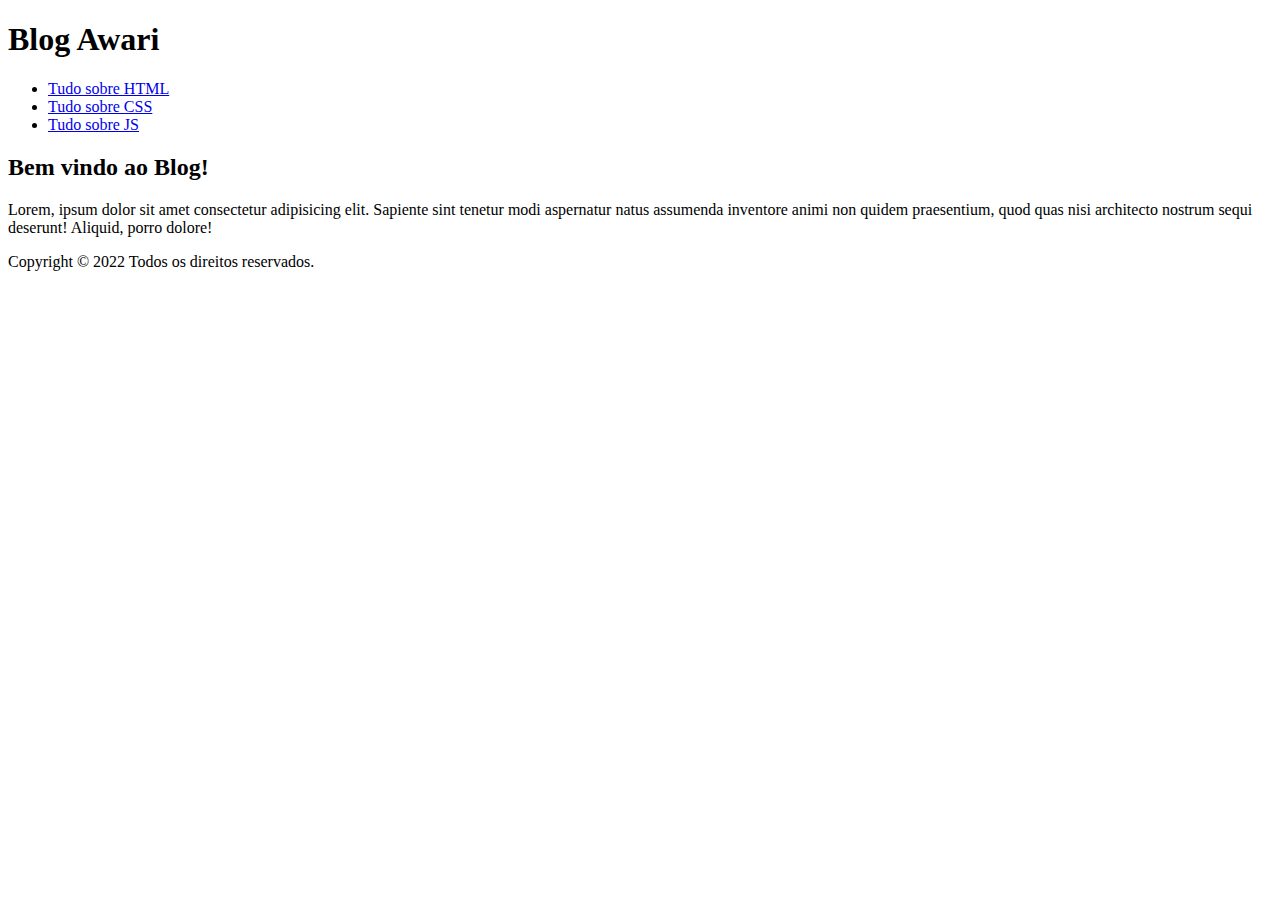
==== index.html @ 901749ff "Basic struture setup" ====
<!DOCTYPE html>
<html lang="pt-BR">
  <head>
    <title>Blog Awari</title>
    <meta charset="utf-8">
    <meta name="viewport" content="width=device-width, initial-scale=1.0">
    <meta name="description" content="Tudo sobre tecnologia">
  </head>
  <body>
    <header>
      <h1>Blog Awari</h1>
    </header>
    <nav>
      <ul>
        <li>
          <a href="tudo-sobre-html.html">Tudo sobre HTML</a>
        </li>
        <li>
          <a href="tudo-sobre-css.html">Tudo sobre CSS</a>
        </li>
        <li>
          <a href="tudo-sobre-js.html">Tudo sobre JS</a>
        </li>
      </ul>
    </nav>
    <main>
      <h2>Bem vindo ao Blog!</h2>
      <p>
        Lorem, ipsum dolor sit amet consectetur adipisicing elit. Sapiente sint tenetur modi aspernatur natus assumenda inventore animi non quidem praesentium, quod quas nisi architecto nostrum sequi deserunt! Aliquid, porro dolore!
      </p>
    </main>
    <footer>
      <p>Copyright © 2022 Todos os direitos reservados.</p>
    </footer>
  </body>
</html>
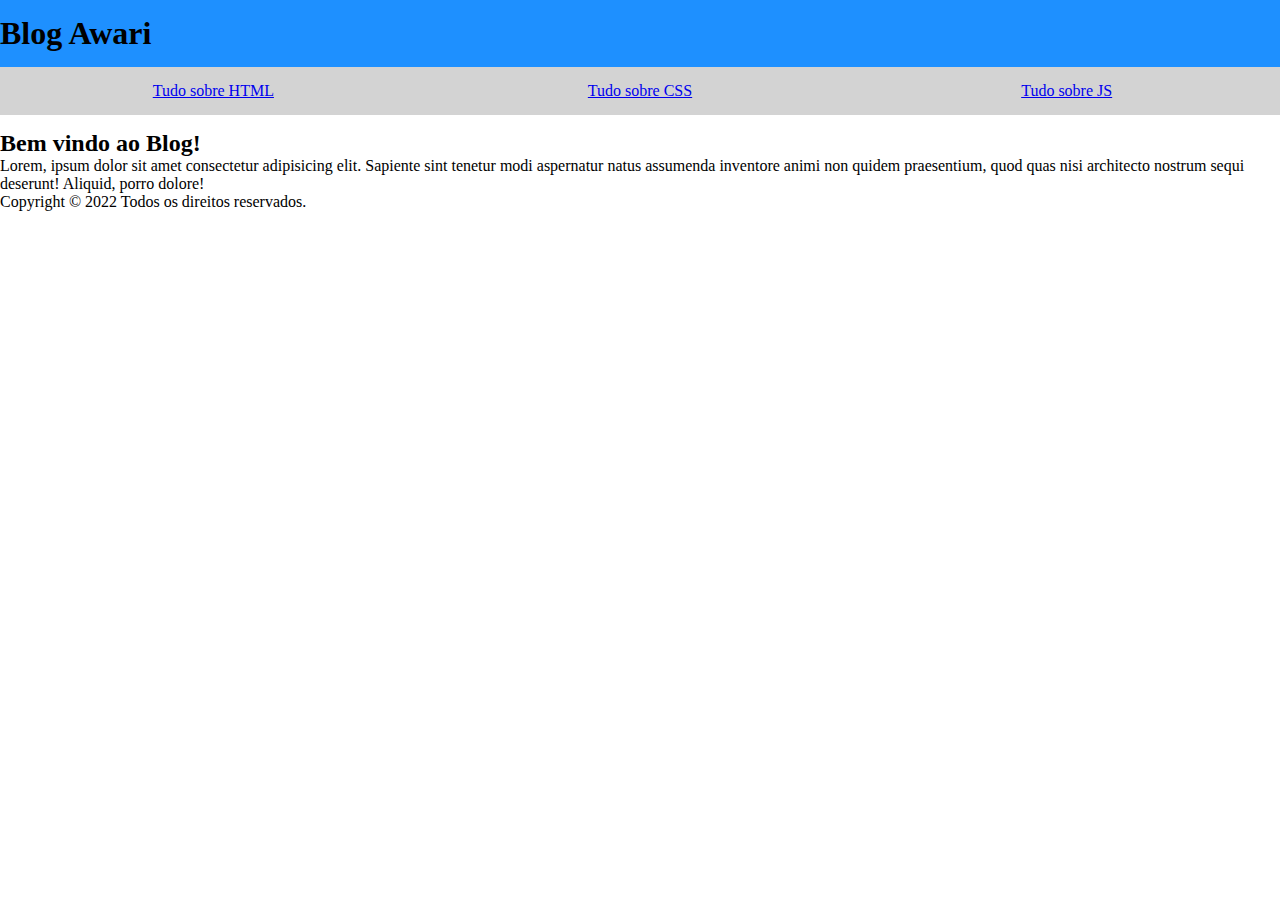
==== commit 4e8b4feb: "Basic css setup" ====
--- a/index.html
+++ b/index.html
@@ -5,20 +5,21 @@
     <meta charset="utf-8">
     <meta name="viewport" content="width=device-width, initial-scale=1.0">
     <meta name="description" content="Tudo sobre tecnologia">
+    <link rel="stylesheet" href="style.css">
   </head>
   <body>
-    <header>
+    <header class="top-bar">
       <h1>Blog Awari</h1>
     </header>
-    <nav>
-      <ul>
-        <li>
+    <nav class="navigation">
+      <ul class="menu">
+        <li class="menu-item">
           <a href="tudo-sobre-html.html">Tudo sobre HTML</a>
         </li>
-        <li>
+        <li class="menu-item">
           <a href="tudo-sobre-css.html">Tudo sobre CSS</a>
         </li>
-        <li>
+        <li class="menu-item">
           <a href="tudo-sobre-js.html">Tudo sobre JS</a>
         </li>
       </ul>
--- a/style.css
+++ b/style.css
@@ -0,0 +1,26 @@
+* {
+  box-sizing: border-box;
+  margin: 0px;
+}
+
+.top-bar {
+  background-color: dodgerblue;
+  padding: 15px 0px;
+}
+
+.navigation {
+  padding: 15px 0px;
+  background-color: lightgray;
+  margin-bottom: 15px;
+}
+
+.menu {
+  list-style: none;
+  padding: 0px;
+  display: flex;
+}
+
+.menu-item {
+  flex: 1;
+  text-align: center;
+}
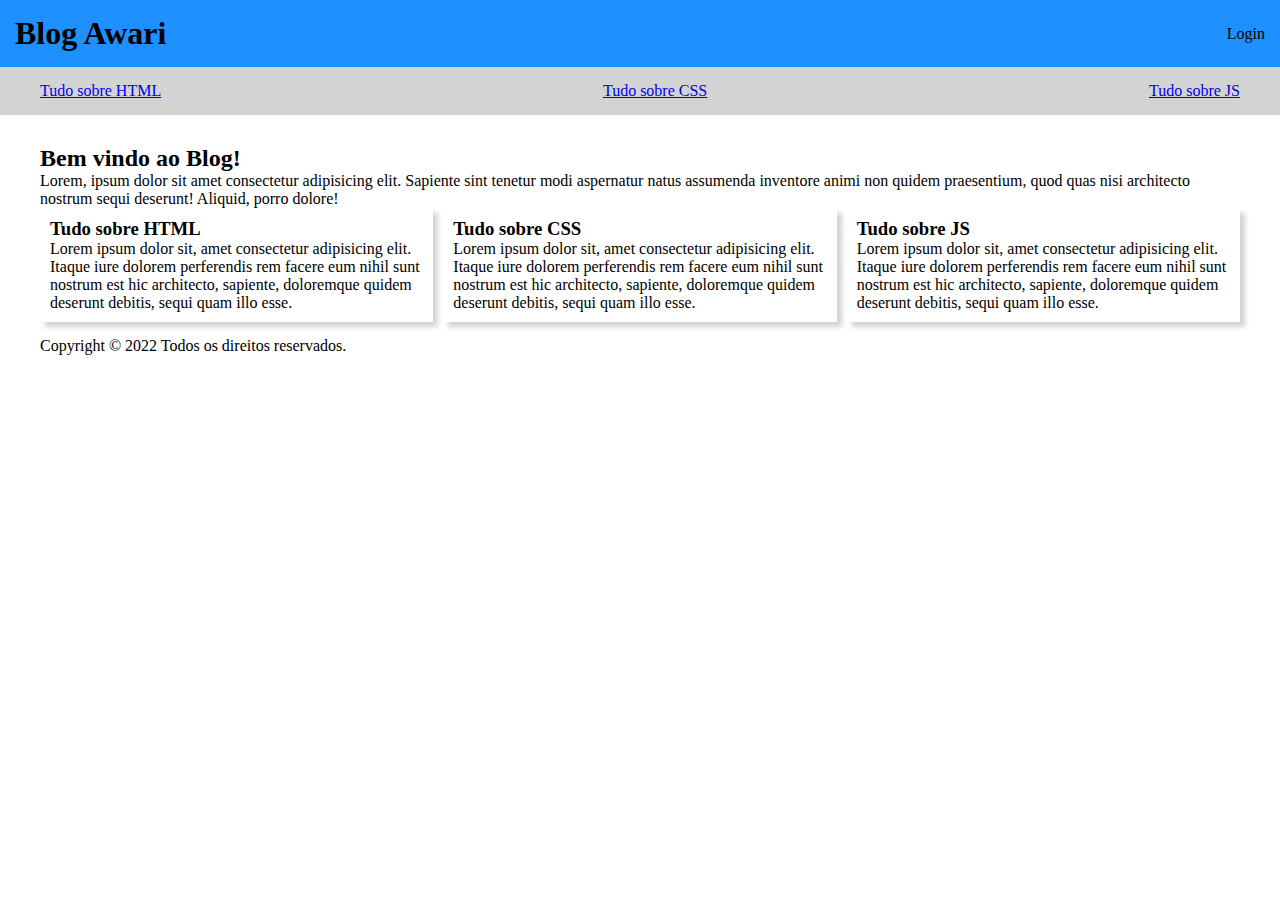
==== commit 177bf2b1: "Added improvements to layout" ====
--- a/index.html
+++ b/index.html
@@ -9,29 +9,52 @@
   </head>
   <body>
     <header class="top-bar">
-      <h1>Blog Awari</h1>
+      <div class="top-bar-container">
+        <h1>Blog Awari</h1>
+        <a>Login</a>
+      </div>
     </header>
     <nav class="navigation">
-      <ul class="menu">
-        <li class="menu-item">
-          <a href="tudo-sobre-html.html">Tudo sobre HTML</a>
-        </li>
-        <li class="menu-item">
-          <a href="tudo-sobre-css.html">Tudo sobre CSS</a>
-        </li>
-        <li class="menu-item">
-          <a href="tudo-sobre-js.html">Tudo sobre JS</a>
-        </li>
-      </ul>
+      <div class="navigation-container">
+        <ul class="menu">
+          <li class="menu-item">
+            <a href="tudo-sobre-html.html">Tudo sobre HTML</a>
+          </li>
+          <li class="menu-item">
+            <a href="tudo-sobre-css.html">Tudo sobre CSS</a>
+          </li>
+          <li class="menu-item">
+            <a href="tudo-sobre-js.html">Tudo sobre JS</a>
+          </li>
+        </ul>
+      </div>
     </nav>
-    <main>
-      <h2>Bem vindo ao Blog!</h2>
-      <p>
-        Lorem, ipsum dolor sit amet consectetur adipisicing elit. Sapiente sint tenetur modi aspernatur natus assumenda inventore animi non quidem praesentium, quod quas nisi architecto nostrum sequi deserunt! Aliquid, porro dolore!
-      </p>
+    <main class="main">
+      <div class="main-container">
+        <h2>Bem vindo ao Blog!</h2>
+        <p>
+          Lorem, ipsum dolor sit amet consectetur adipisicing elit. Sapiente sint tenetur modi aspernatur natus assumenda inventore animi non quidem praesentium, quod quas nisi architecto nostrum sequi deserunt! Aliquid, porro dolore!
+        </p>
+        <div class="cards">
+          <div class="card">
+            <h3>Tudo sobre HTML</h3>
+            <p>Lorem ipsum dolor sit, amet consectetur adipisicing elit. Itaque iure dolorem perferendis rem facere eum nihil sunt nostrum est hic architecto, sapiente, doloremque quidem deserunt debitis, sequi quam illo esse.</p>
+          </div>
+          <div class="card">
+            <h3>Tudo sobre CSS</h3>
+            <p>Lorem ipsum dolor sit, amet consectetur adipisicing elit. Itaque iure dolorem perferendis rem facere eum nihil sunt nostrum est hic architecto, sapiente, doloremque quidem deserunt debitis, sequi quam illo esse.</p>
+          </div>
+          <div class="card">
+            <h3>Tudo sobre JS</h3>
+            <p>Lorem ipsum dolor sit, amet consectetur adipisicing elit. Itaque iure dolorem perferendis rem facere eum nihil sunt nostrum est hic architecto, sapiente, doloremque quidem deserunt debitis, sequi quam illo esse.</p>
+          </div>
+        </div>
+      </div>
     </main>
-    <footer>
-      <p>Copyright © 2022 Todos os direitos reservados.</p>
+    <footer class="footer">
+      <div class="footer-container">
+        <p>Copyright © 2022 Todos os direitos reservados.</p>
+      </div>
     </footer>
   </body>
 </html>
--- a/style.css
+++ b/style.css
@@ -1,26 +1,80 @@
 * {
   box-sizing: border-box;
   margin: 0px;
+  padding: 0px;
 }
 
 .top-bar {
   background-color: dodgerblue;
-  padding: 15px 0px;
+  padding: 15px;
+}
+
+.top-bar-container {
+  max-width: 100%;
+  margin: auto;
+  display: flex;
+  justify-content: space-between;
+  align-items: center;
 }
 
 .navigation {
-  padding: 15px 0px;
+  padding: 15px;
   background-color: lightgray;
   margin-bottom: 15px;
 }
 
+.navigation-container {
+  max-width: 1200px;
+  margin: auto;
+}
+
 .menu {
+  display: flex;
+  flex: 1;
+  flex-direction: row;
   list-style: none;
-  padding: 0px;
-  display: flex;
+  justify-content: space-between;
 }
 
 .menu-item {
-  flex: 1;
-  text-align: center;
+  /* TODO */
 }
+
+.main {
+  padding: 15px;
+}
+
+.main-container {
+  max-width: 1200px;
+  margin: auto;
+}
+
+.footer {
+  padding: 0px 15px;
+}
+
+.footer-container {
+  max-width: 1200px;
+  margin: auto;
+}
+
+.cards {
+  display: flex;
+  flex-direction: row;
+  gap: 10px;
+}
+
+.card {
+  box-shadow: 5px 5px 5px lightgray;
+  padding: 10px;
+}
+
+@media (max-width: 768px) {
+  .cards {
+    flex-direction: column;
+  }
+
+  .card {
+    margin-top: 20px;
+  }
+}
